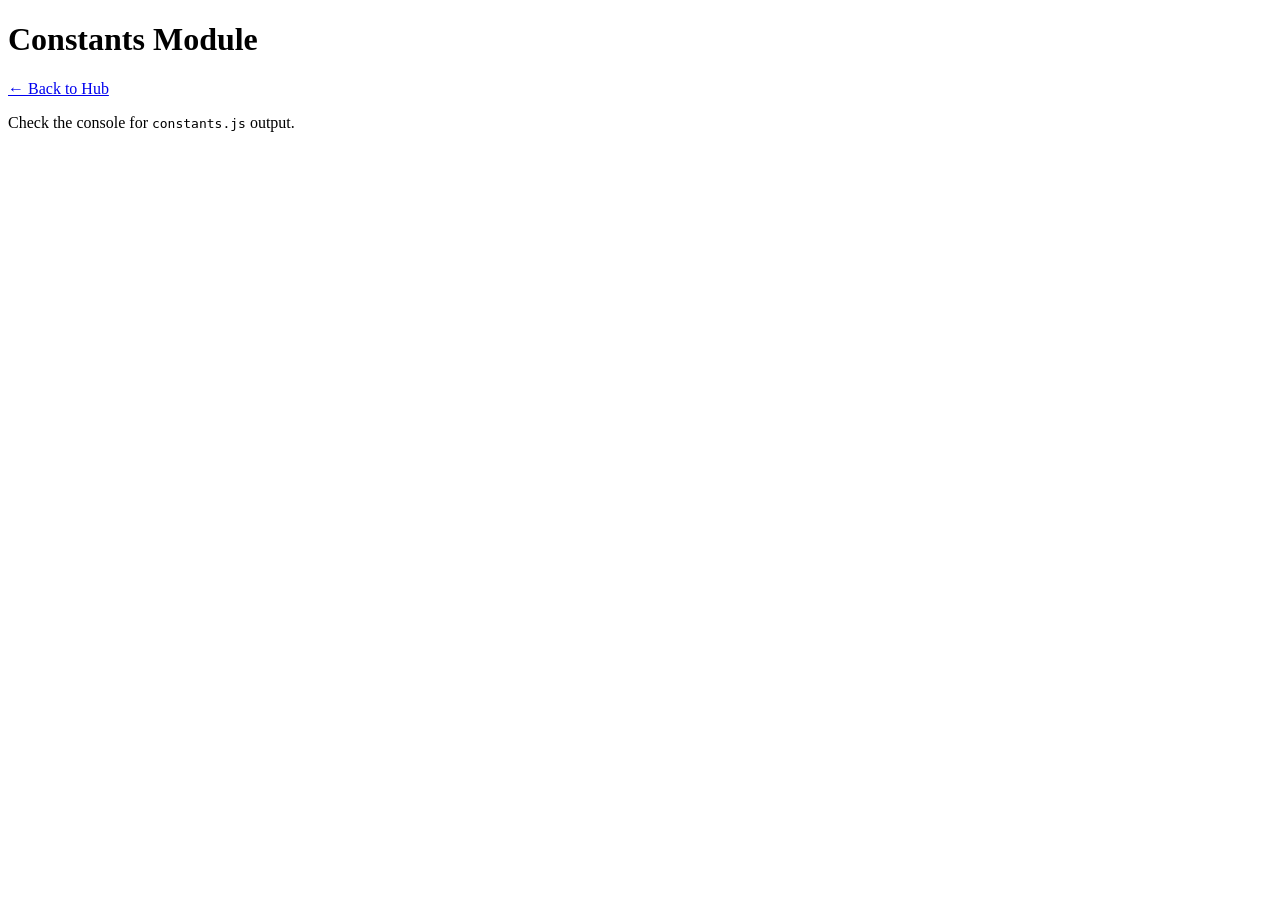
==== constants.html @ 45371778 "Initial Push" ====
<!DOCTYPE html>
<html lang="en">
<head>
    <meta charset="UTF-8">
    <title>Constants Lab</title>
</head>
<body>
    <h1>Constants Module</h1>
    <p><a href="index.html">← Back to Hub</a></p>
    <p>Check the console for <code>constants.js</code> output.</p>
    <script src="constants.js"></script>
</body>
</html>
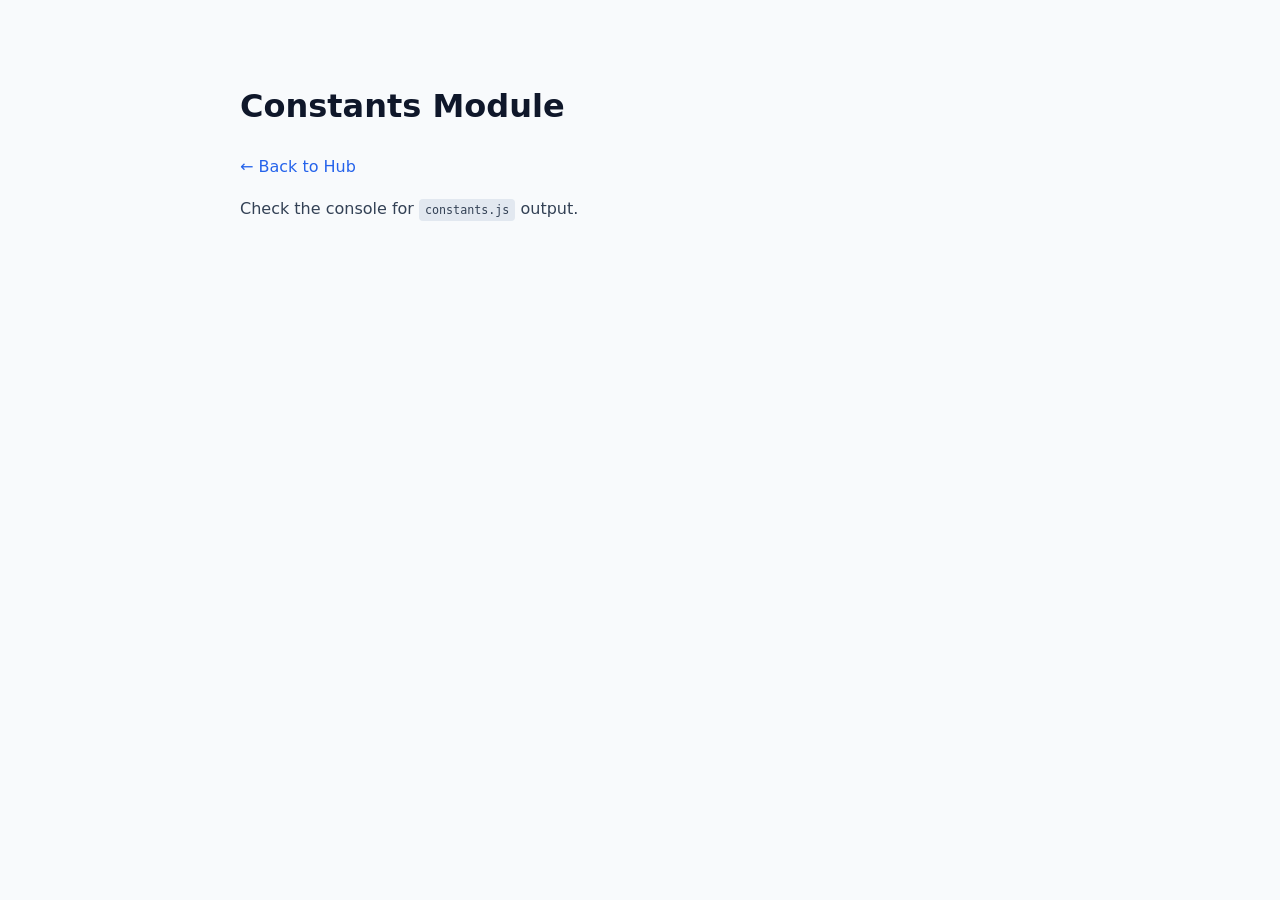
==== commit 8e89cb64: "Add rudimentary CSS styling" ====
--- a/constants.html
+++ b/constants.html
@@ -3,6 +3,7 @@
 <head>
     <meta charset="UTF-8">
     <title>Constants Lab</title>
+    <link rel="stylesheet" href="style.css">
 </head>
 <body>
     <h1>Constants Module</h1>
--- a/style.css
+++ b/style.css
@@ -0,0 +1,43 @@
+body {
+    font-family: system-ui, -apple-system, sans-serif;
+    line-height: 1.6;
+    max-width: 800px;
+    margin: 40px auto;
+    padding: 20px;
+    background-color: #f8fafc;
+    color: #334155;
+}
+
+h1, h3 {
+    color: #0f172a;
+}
+
+a {
+    color: #2563eb;
+    text-decoration: none;
+    font-weight: 500;
+}
+
+a:hover {
+    text-decoration: underline;
+    color: #1d4ed8;
+}
+
+code {
+    background-color: #e2e8f0;
+    padding: 4px 6px;
+    border-radius: 4px;
+    font-family: monospace;
+    font-size: 0.9em;
+}
+
+ul {
+    background: #ffffff;
+    padding: 20px 20px 20px 40px;
+    border-radius: 8px;
+    box-shadow: 0 1px 3px rgba(0,0,0,0.1);
+}
+
+li {
+    margin-bottom: 10px;
+}
